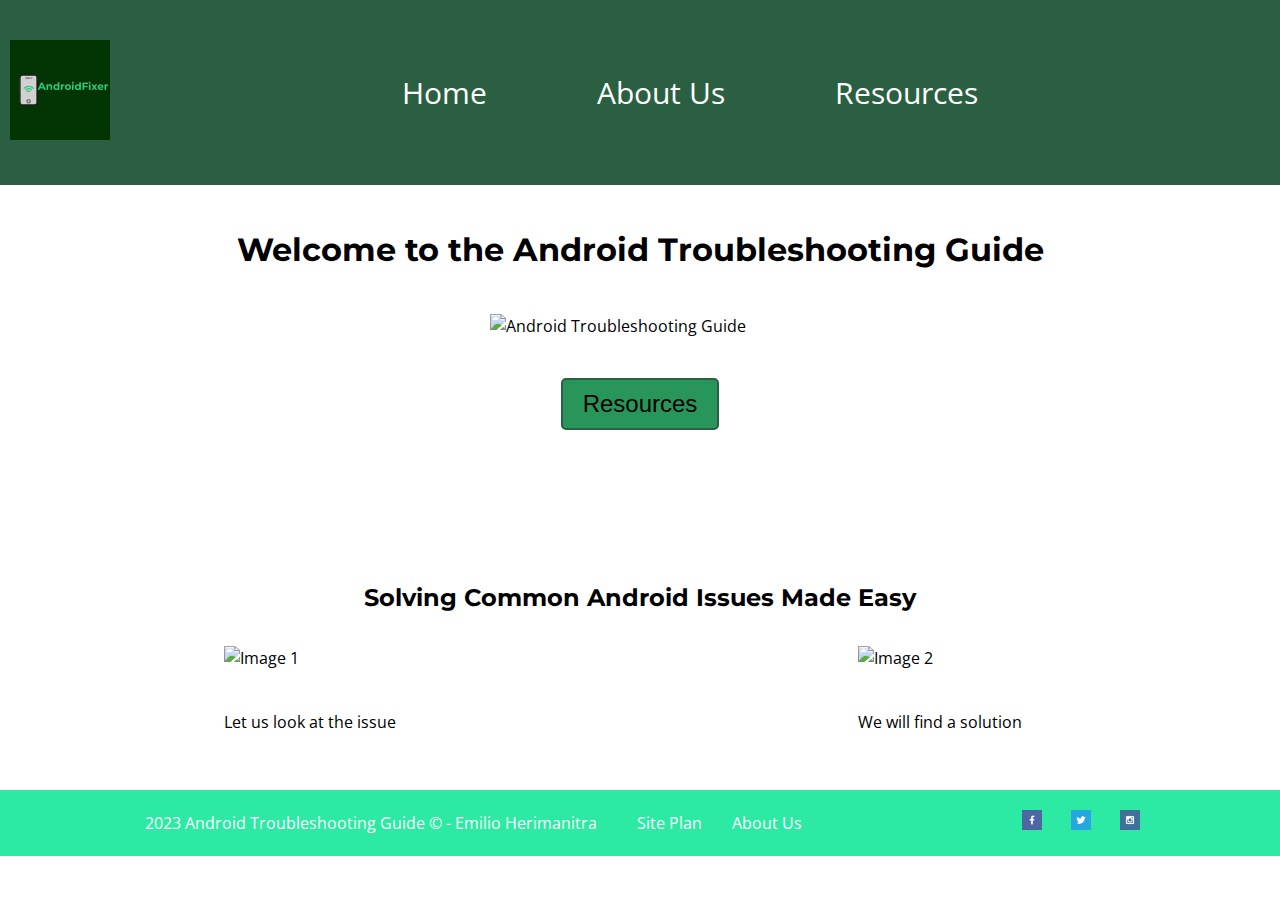
==== personal/index.html @ eae885b5 "Update index.html" ====
<!DOCTYPE html>
<html lang="en">
<head>
    <meta charset="UTF-8">
    <meta http-equiv="X-UA-Compatible" content="IE=edge">
    <meta name="viewport" content="width=device-width, initial-scale=1.0">
    <title>Android Troubleshooting Guide | Home</title>
    <link type="text/css" rel="stylesheet" href="styles/styles.css">
</head>
<body>
    <header>
        <a id="logo_link" href="index.html">
            <img class="logo" src="images/logo.png" alt="Dry Oar Logo">
        </a>
        <nav>
            <a href="index.html">Home</a>
            <a href="aboutus.html">About Us</a>
            <a href="resources.html">Resources</a>
        </nav>
    </header>

    <main>
      <section>
        <h1>Welcome to the Android Troubleshooting Guide</h1>
        <img class="first-image" src="https://images.unsplash.com/photo-1607252650355-f7fd0460ccdb?ixlib=rb-4.0.3&ixid=M3wxMjA3fDB8MHxwaG90by1wYWdlfHx8fGVufDB8fHx8fA%3D%3D&auto=format&fit=crop&w=870&q=80" alt="Android Troubleshooting Guide">
        <a href="https://emilio30h.github.io/wdd130/personal/resources.html">
          <button>Resources</button>
        <a>
        <h2>Solving Common Android Issues Made Easy</h2>
        <div class="rectangle">
          <div class="image-container">
            <img src="https://images.unsplash.com/photo-1523474438810-b04a2480633c?ixlib=rb-4.0.3&ixid=M3wxMjA3fDB8MHxwaG90by1wYWdlfHx8fGVufDB8fHx8fA%3D%3D&auto=format&fit=crop&w=870&q=80" alt="Image 1">
            <p class="image-description">Let us look at the issue</p>
          </div>
          <div class="image-container">
            <img src="https://images.pexels.com/photos/89955/pexels-photo-89955.jpeg?auto=compress&cs=tinysrgb&w=1260&h=750&dpr=1" alt="Image 2">
            <p class="image-description">We will find a solution</p>
          </div>
        </div>

      </section>
    </main>


    <footer>
    <p>2023 Android Troubleshooting Guide &copy; - Emilio Herimanitra</p>
    <p style="margin-left: 20px;"><a href="site-plan.html"> Site Plan</a></p>
    <p><a href="aboutus.html">About Us</a></p>
    <div class="social">
        <a href="https://facebook.com">
            <img src="images/facebook.png" alt="fb icon">
        </a>
        <a href="https://twitter.com">
            <img src="images/twitter.png" alt="twitter icon">
        </a>
        <a href="https://instagram.com">
            <img src="images/instagram.png" alt="instagram icon">
        </a>
    </div>
</footer>


</body>
</html>
---- personal/styles/styles.css ----
@import url('https://fonts.googleapis.com/css2?family=Montserrat&family=Open+Sans&display=swap');

/* Global Styles */
body {
  font-family: 'Open Sans', sans-serif;
  color: #000;
  line-height: 1.5;
  margin: 0;
  padding: 0;
}

h1, h2 {
  font-family: 'Montserrat', sans-serif;
  color: #000;
  text-align: center;
}

a {
  text-decoration: none;
  color: #000;
}

/* Header Styles */
header {
  background-color: #396E94;
  padding: 10px;
  display: grid; /* Use CSS Grid for layout */
  grid-template-columns: auto 1fr; /* Two columns, first column is the width of its content, second column takes up the remaining space */
  align-items: center;
}

.logo {
  width: 100px;
  height: auto;
}

#logo_link {
  margin-right: auto;
}

nav {
  display: flex;
  align-items: center;
  justify-content: center; /* Align links to the center */
  width: 100%;
  padding: 10px 0;
}

nav a {
  margin: 0 5px; /* Adjust the spacing between links */
  color: #ffffff;
  text-decoration: none;
  padding: 50px;
  font-size: 30px
}

nav a:hover {
  color: #7CFEF0;
}

nav a:first-child {
  margin-left: 0; /* Remove the left margin from the first link */
}

nav a:last-child {
  margin-right: 0; /* Remove the right margin from the last link */
}

/* Main Section Styles */
main {
  padding: 20px;
}

section {
  margin-bottom: 20px;
}

section h1 {
  margin-bottom: 10px;
  text-align: center;
}

section h2 {
  margin-top: 150px;
  margin-bottom: 30px;
}

section img {
  width: 100%;
  height: auto;
  margin-bottom: 10px;
  max-width: 300px; /* Limit the maximum width of images */
}

section button {
  background-color: #2CEAA3;
  color: #000;
  padding: 10px 20px;
  border: 2px solid #2A6041;
  border-radius: 5px;
  cursor: pointer;
  display: block; /* Make the button a block element */
  margin: 0 auto; /* Center the button horizontally */
  font-size: 24px;
}

section button:hover {
  box-shadow: 0 12px 16px 0 rgba(0,0,0,0.24), 0 17px 50px 0 rgba(0,0,0,0.19);
}

div.rectangle {
  display: flex;
  justify-content: space-between;
  align-items: center;
  flex-wrap: wrap;
  gap: 20px;
}

div.rectangle {
  display: grid;
  grid-template-columns: repeat(auto-fit, minmax(200px, 1fr)); /* Adjust the column size as needed */
  gap: 20px;
  justify-items: center;
}

div.rectangle img {
  width: 100%;
  height: auto;
}

div.rectangle p {
  text-align: center;
  margin-top: 30px; /* Adjust the margin value as needed */
  margin-right: 30px; /* Add the desired margin-right value */
}


/* Footer Styles */
footer {
  background-color: #2A6041;
  color: #FFF;
  padding: 20px;
  display: flex;
  align-items: center;
  justify-content: center; /* Align text to the center */
  flex-wrap: wrap; /* Wrap the content if it exceeds the width */
}

footer p {
  margin: 0;
  margin-left: 20px;
}

footer a {
  margin-right: 10px;
  color: #FFF;
}

footer a:hover{
  color: #28965A;
}

.social {
  margin-left: 200px;
}

.social img {
  width: 20px;
  height: 20px;
  margin-right: 5px;
  margin-left: 10px;
}

/* Palette Colors */
:root {
  --color-primary: #2A6041;
  --color-secondary: #28965A;
  --color-accent: #2CEAA3;
}

/* Apply Colors */
header {
  background-color: var(--color-primary);
}

nav a {
  color: #FFF;
}

section button {
  background-color: var(--color-secondary);
}

footer {
  background-color: var(--color-accent);
  color: #FFF;
}

.first-image {
  display: block;
  margin-left: auto;
  margin-right: auto;
  width: 50%;
  margin-top: 40px; /* Add desired space above the image */
  margin-bottom: 40px; /* Add desired space below the image */
}

.image-description {
  margin-right: 0px
}
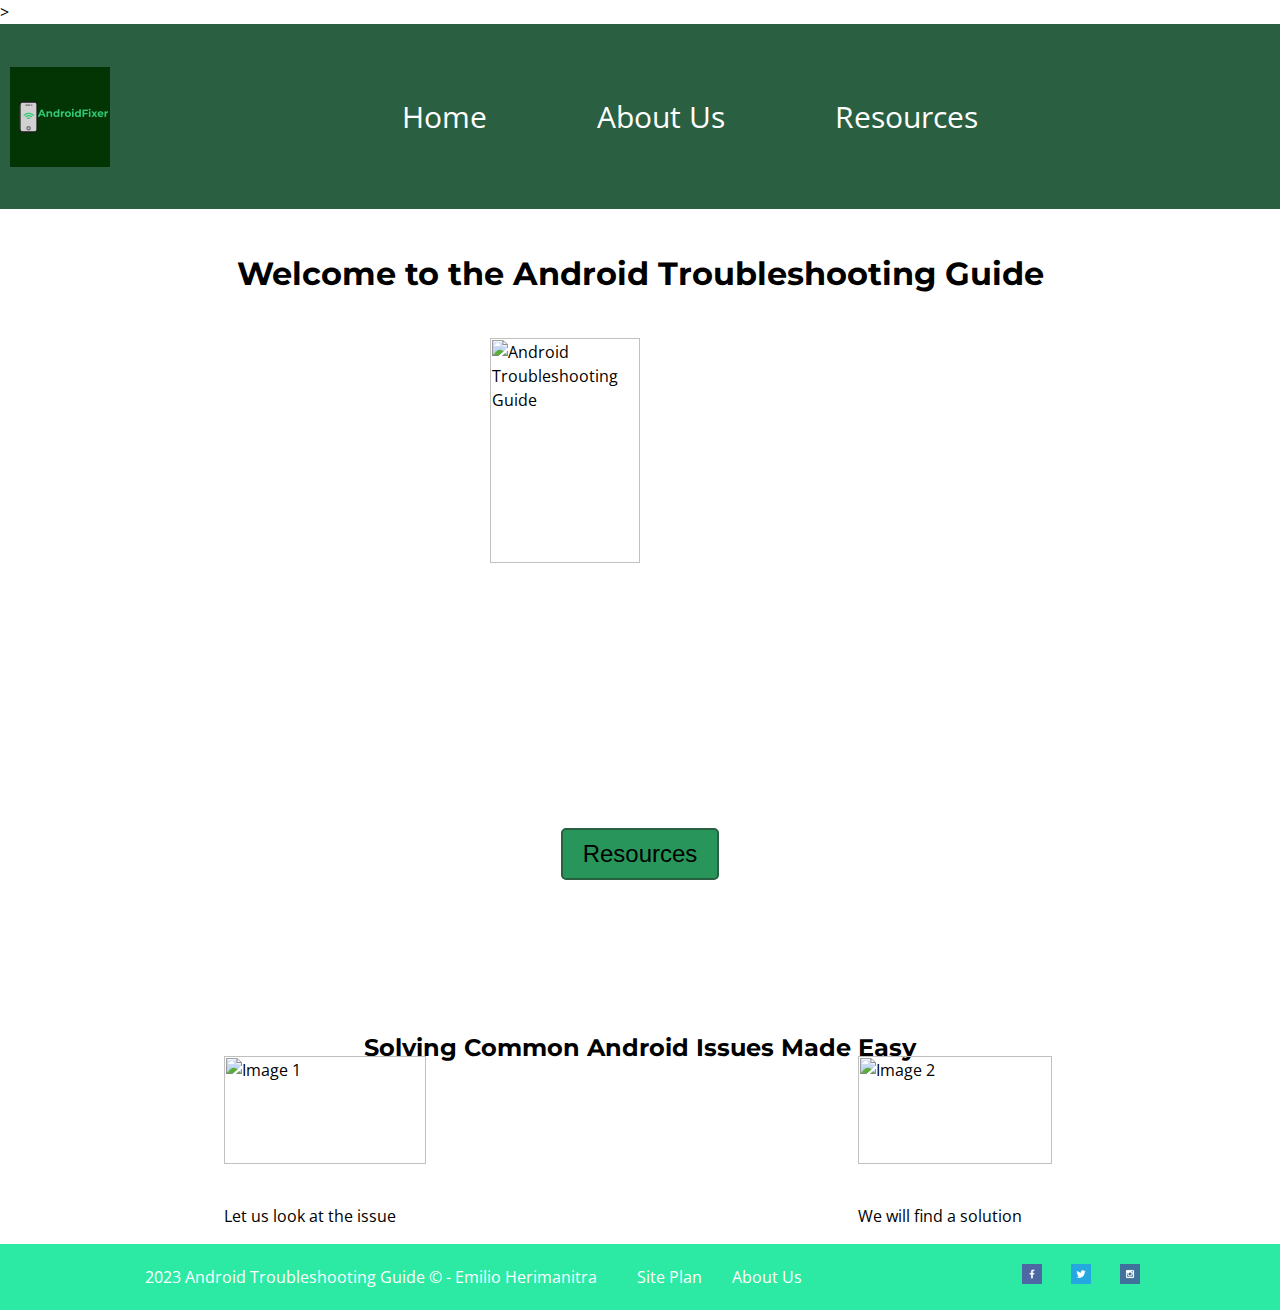
==== commit 13e05cf0: "Update index.html" ====
--- a/personal/index.html
+++ b/personal/index.html
@@ -1,4 +1,4 @@
-<!DOCTYPE html>
+><!DOCTYPE html>
 <html lang="en">
 <head>
     <meta charset="UTF-8">
@@ -20,7 +20,7 @@
     </header>
 
     <main>
-      <section>
+      <section class="section-with-background">
         <h1>Welcome to the Android Troubleshooting Guide</h1>
         <img class="first-image" src="https://images.unsplash.com/photo-1607252650355-f7fd0460ccdb?ixlib=rb-4.0.3&ixid=M3wxMjA3fDB8MHxwaG90by1wYWdlfHx8fGVufDB8fHx8fA%3D%3D&auto=format&fit=crop&w=870&q=80" alt="Android Troubleshooting Guide">
         <a href="https://emilio30h.github.io/wdd130/personal/resources.html">
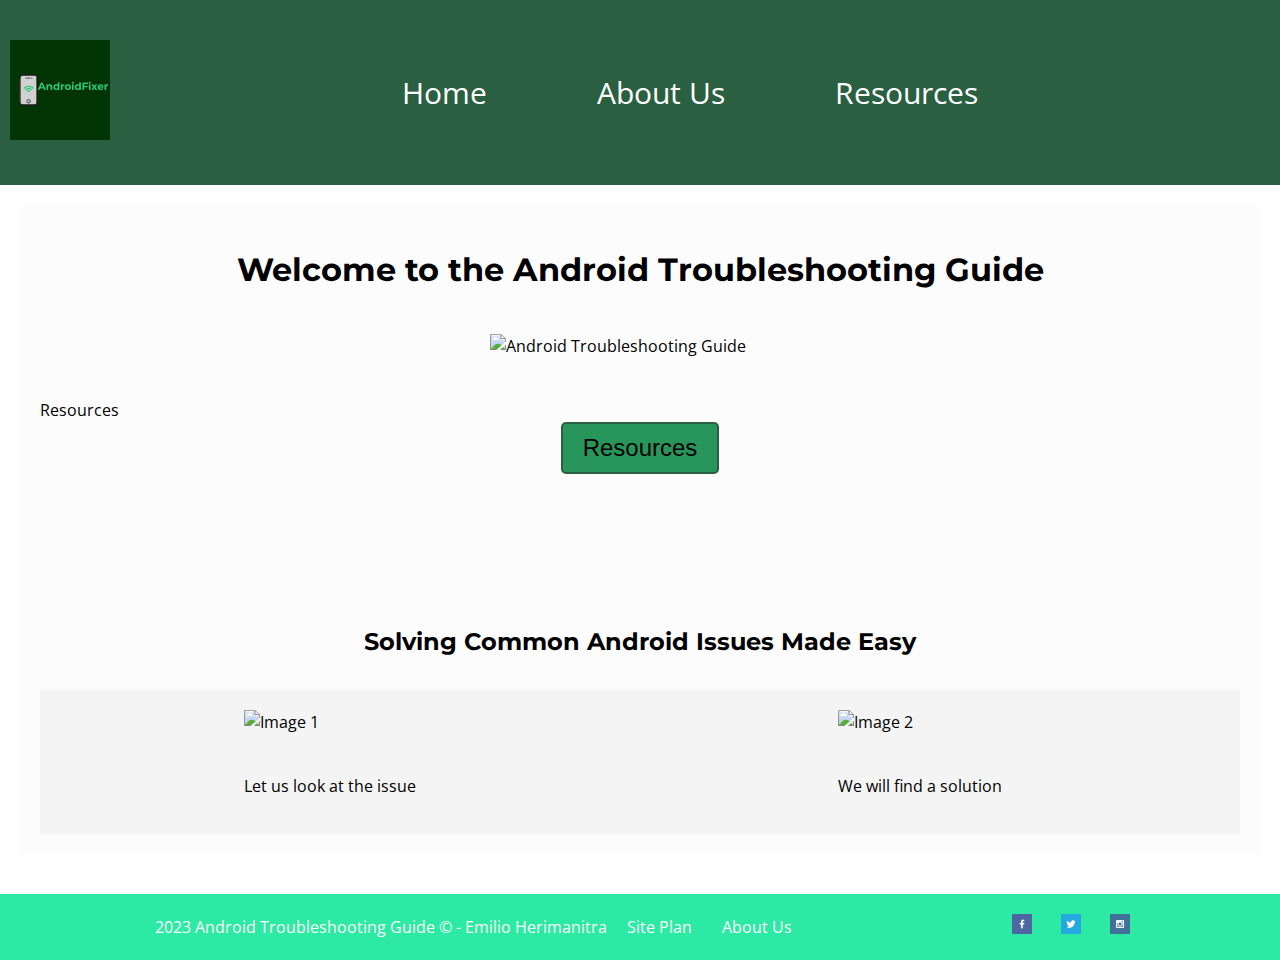
==== commit 6b10d182: "Update index.html validated" ====
--- a/personal/index.html
+++ b/personal/index.html
@@ -1,4 +1,4 @@
-><!DOCTYPE html>
+<!DOCTYPE html>
 <html lang="en">
 <head>
     <meta charset="UTF-8">
@@ -23,9 +23,10 @@
       <section class="section-with-background">
         <h1>Welcome to the Android Troubleshooting Guide</h1>
         <img class="first-image" src="https://images.unsplash.com/photo-1607252650355-f7fd0460ccdb?ixlib=rb-4.0.3&ixid=M3wxMjA3fDB8MHxwaG90by1wYWdlfHx8fGVufDB8fHx8fA%3D%3D&auto=format&fit=crop&w=870&q=80" alt="Android Troubleshooting Guide">
-        <a href="https://emilio30h.github.io/wdd130/personal/resources.html">
+        <div>
+          <a href="https://emilio30h.github.io/wdd130/personal/resources.html">Resources</a>
           <button>Resources</button>
-        <a>
+        </div>
         <h2>Solving Common Android Issues Made Easy</h2>
         <div class="rectangle">
           <div class="image-container">
@@ -44,7 +45,7 @@
 
     <footer>
     <p>2023 Android Troubleshooting Guide &copy; - Emilio Herimanitra</p>
-    <p style="margin-left: 20px;"><a href="site-plan.html"> Site Plan</a></p>
+    <p><a href="site-plan.html">Site Plan</a></p>
     <p><a href="aboutus.html">About Us</a></p>
     <div class="social">
         <a href="https://facebook.com">
--- a/personal/styles/styles.css
+++ b/personal/styles/styles.css
@@ -208,3 +208,13 @@
 .image-description {
   margin-right: 0px
 }
+
+.section-with-background {
+  background-color: rgba(0, 0, 0, 0.01); /* Set a very low alpha value for the background */
+  padding: 20px;
+}
+
+.rectangle {
+  background-color: rgba(0, 0, 0, 0.03); /* Set a very low alpha value for the background */
+  padding: 20px;
+}
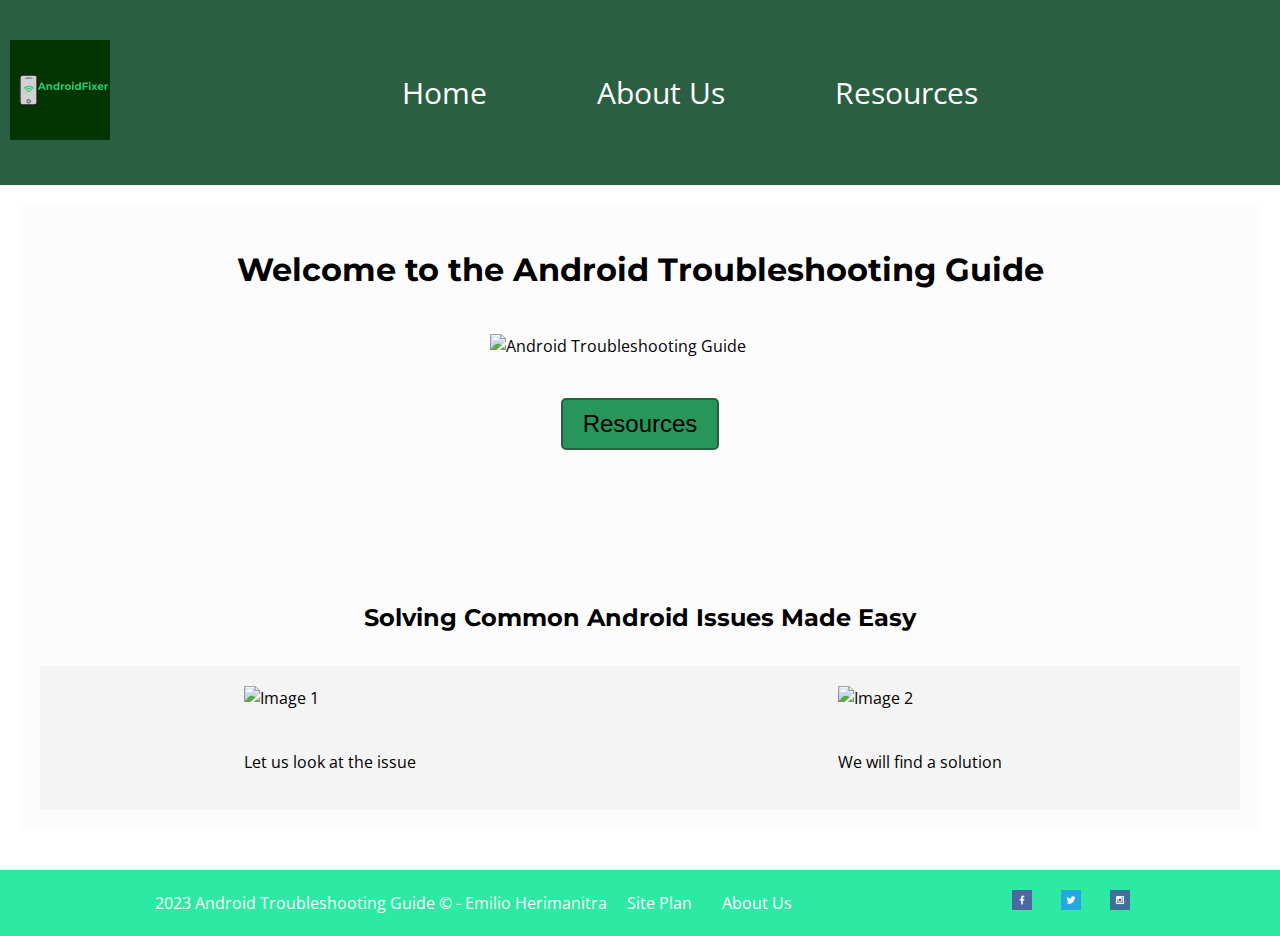
==== commit 7223054c: "Update index.html" ====
--- a/personal/index.html
+++ b/personal/index.html
@@ -1,65 +1,63 @@
 <!DOCTYPE html>
 <html lang="en">
 <head>
-    <meta charset="UTF-8">
-    <meta http-equiv="X-UA-Compatible" content="IE=edge">
-    <meta name="viewport" content="width=device-width, initial-scale=1.0">
-    <title>Android Troubleshooting Guide | Home</title>
-    <link type="text/css" rel="stylesheet" href="styles/styles.css">
+  <meta charset="UTF-8">
+  <meta http-equiv="X-UA-Compatible" content="IE=edge">
+  <meta name="viewport" content="width=device-width, initial-scale=1.0">
+  <title>Android Troubleshooting Guide | Home</title>
+  <link type="text/css" rel="stylesheet" href="styles/styles.css">
 </head>
 <body>
-    <header>
-        <a id="logo_link" href="index.html">
-            <img class="logo" src="images/logo.png" alt="Dry Oar Logo">
+  <header>
+    <a id="logo_link" href="index.html">
+      <img class="logo" src="images/logo.png" alt="Dry Oar Logo">
+    </a>
+    <nav>
+      <a href="index.html">Home</a>
+      <a href="aboutus.html">About Us</a>
+      <a href="resources.html">Resources</a>
+    </nav>
+  </header>
+
+  <main>
+    <section class="section-with-background">
+      <h1>Welcome to the Android Troubleshooting Guide</h1>
+      <img class="first-image" src="https://images.unsplash.com/photo-1607252650355-f7fd0460ccdb?ixlib=rb-4.0.3&ixid=M3wxMjA3fDB8MHxwaG90by1wYWdlfHx8fGVufDB8fHx8fA%3D%3D&auto=format&fit=crop&w=870&q=80" alt="Android Troubleshooting Guide">
+      <div class="button-wrapper">
+        <a href="https://emilio30h.github.io/wdd130/personal/resources.html">
+          <button>Resources</button>
         </a>
-        <nav>
-            <a href="index.html">Home</a>
-            <a href="aboutus.html">About Us</a>
-            <a href="resources.html">Resources</a>
-        </nav>
-    </header>
+      </div>
+      <h2>Solving Common Android Issues Made Easy</h2>
+      <div class="rectangle">
+        <div class="image-container">
+          <img src="https://images.unsplash.com/photo-1523474438810-b04a2480633c?ixlib=rb-4.0.3&ixid=M3wxMjA3fDB8MHxwaG90by1wYWdlfHx8fGVufDB8fHx8fA%3D%3D&auto=format&fit=crop&w=870&q=80" alt="Image 1">
+          <p class="image-description">Let us look at the issue</p>
+        </div>
+        <div class="image-container">
+          <img src="https://images.pexels.com/photos/89955/pexels-photo-89955.jpeg?auto=compress&cs=tinysrgb&w=1260&h=750&dpr=1" alt="Image 2">
+          <p class="image-description">We will find a solution</p>
+        </div>
+      </div>
+    </section>
+  </main>
 
-    <main>
-      <section class="section-with-background">
-        <h1>Welcome to the Android Troubleshooting Guide</h1>
-        <img class="first-image" src="https://images.unsplash.com/photo-1607252650355-f7fd0460ccdb?ixlib=rb-4.0.3&ixid=M3wxMjA3fDB8MHxwaG90by1wYWdlfHx8fGVufDB8fHx8fA%3D%3D&auto=format&fit=crop&w=870&q=80" alt="Android Troubleshooting Guide">
-        <div>
-          <a href="https://emilio30h.github.io/wdd130/personal/resources.html">Resources</a>
-          <button>Resources</button>
-        </div>
-        <h2>Solving Common Android Issues Made Easy</h2>
-        <div class="rectangle">
-          <div class="image-container">
-            <img src="https://images.unsplash.com/photo-1523474438810-b04a2480633c?ixlib=rb-4.0.3&ixid=M3wxMjA3fDB8MHxwaG90by1wYWdlfHx8fGVufDB8fHx8fA%3D%3D&auto=format&fit=crop&w=870&q=80" alt="Image 1">
-            <p class="image-description">Let us look at the issue</p>
-          </div>
-          <div class="image-container">
-            <img src="https://images.pexels.com/photos/89955/pexels-photo-89955.jpeg?auto=compress&cs=tinysrgb&w=1260&h=750&dpr=1" alt="Image 2">
-            <p class="image-description">We will find a solution</p>
-          </div>
-        </div>
-
-      </section>
-    </main>
-
-
-    <footer>
+  <footer>
     <p>2023 Android Troubleshooting Guide &copy; - Emilio Herimanitra</p>
-    <p><a href="site-plan.html">Site Plan</a></p>
+    <p style="margin-left: 20px;"><a href="site-plan.html">Site Plan</a></p>
     <p><a href="aboutus.html">About Us</a></p>
     <div class="social">
-        <a href="https://facebook.com">
-            <img src="images/facebook.png" alt="fb icon">
-        </a>
-        <a href="https://twitter.com">
-            <img src="images/twitter.png" alt="twitter icon">
-        </a>
-        <a href="https://instagram.com">
-            <img src="images/instagram.png" alt="instagram icon">
-        </a>
+      <a href="https://facebook.com">
+        <img src="images/facebook.png" alt="fb icon">
+      </a>
+      <a href="https://twitter.com">
+        <img src="images/twitter.png" alt="twitter icon">
+      </a>
+      <a href="https://instagram.com">
+        <img src="images/instagram.png" alt="instagram icon">
+      </a>
     </div>
-</footer>
-
+  </footer>
 
 </body>
 </html>
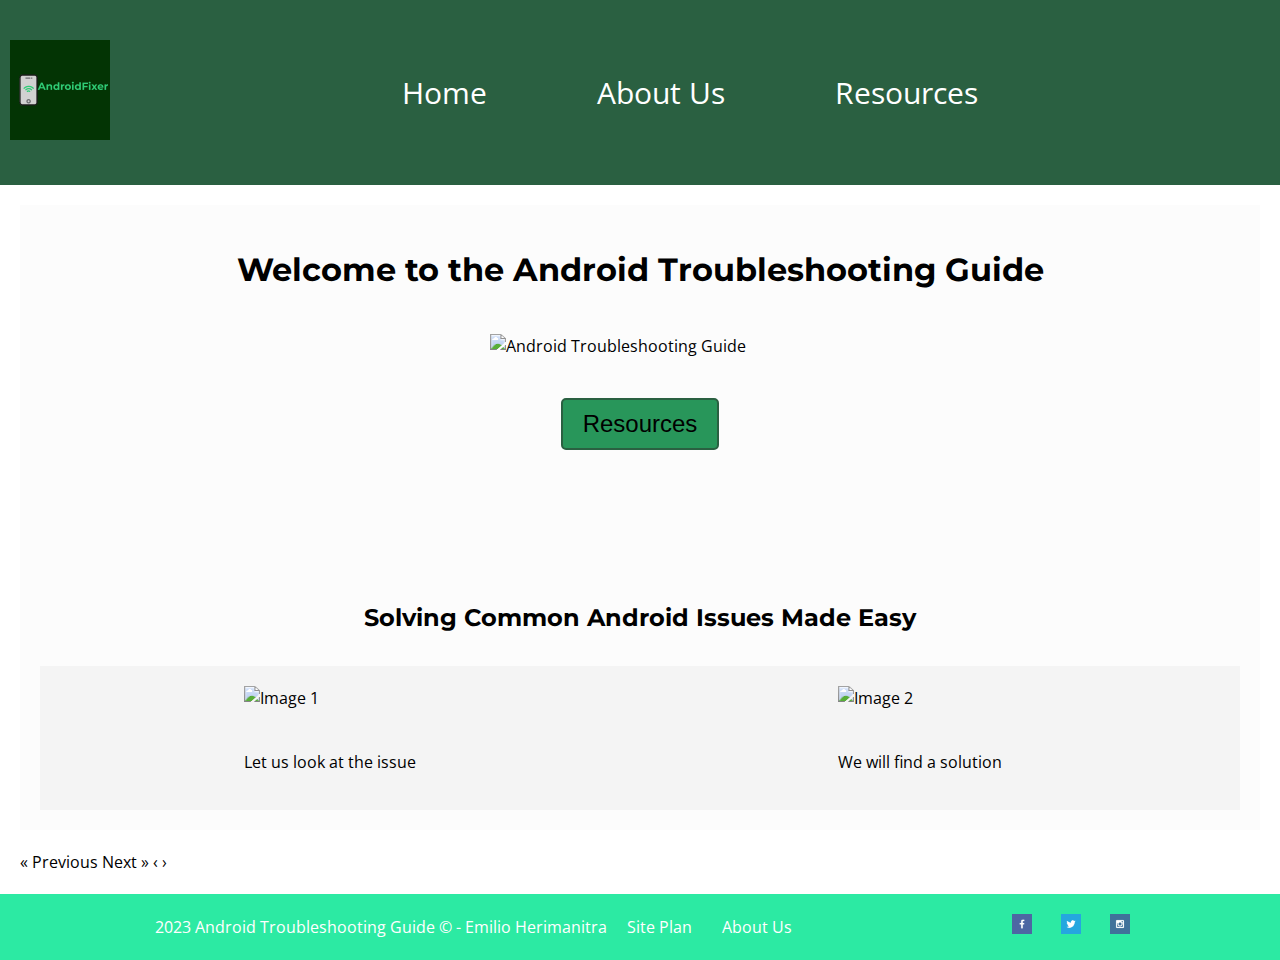
==== commit 896fadff: "Update index.html from codepen" ====
--- a/personal/index.html
+++ b/personal/index.html
@@ -24,9 +24,7 @@
       <h1>Welcome to the Android Troubleshooting Guide</h1>
       <img class="first-image" src="https://images.unsplash.com/photo-1607252650355-f7fd0460ccdb?ixlib=rb-4.0.3&ixid=M3wxMjA3fDB8MHxwaG90by1wYWdlfHx8fGVufDB8fHx8fA%3D%3D&auto=format&fit=crop&w=870&q=80" alt="Android Troubleshooting Guide">
       <div class="button-wrapper">
-        <a href="https://emilio30h.github.io/wdd130/personal/resources.html">
-          <button>Resources</button>
-        </a>
+        <button onclick="window.location.href='https://emilio30h.github.io/wdd130/personal/resources.html'">Resources</button>
       </div>
       <h2>Solving Common Android Issues Made Easy</h2>
       <div class="rectangle">
@@ -40,6 +38,12 @@
         </div>
       </div>
     </section>
+    
+    <a href="#" class="previous">&laquo; Previous</a>
+    <a href="#" class="next">Next &raquo;</a>
+
+    <a href="#" class="previous round">&#8249;</a>
+    <a href="#" class="next round">&#8250;</a>
   </main>
 
   <footer>
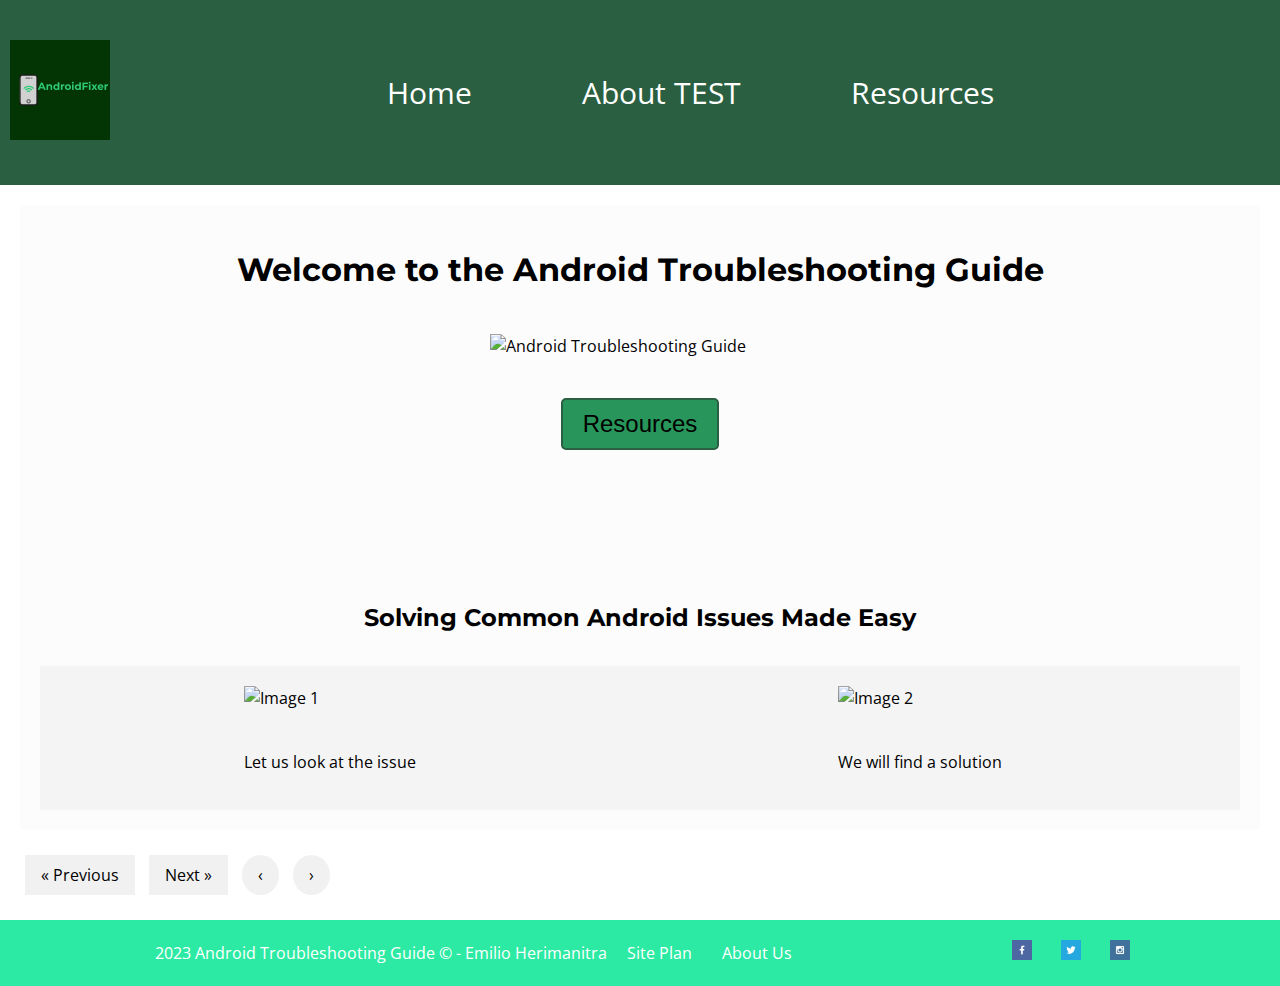
==== commit 958ff04e: "test" ====
--- a/personal/index.html
+++ b/personal/index.html
@@ -14,7 +14,7 @@
     </a>
     <nav>
       <a href="index.html">Home</a>
-      <a href="aboutus.html">About Us</a>
+      <a href="aboutus.html">About TEST</a>
       <a href="resources.html">Resources</a>
     </nav>
   </header>
--- a/personal/styles/styles.css
+++ b/personal/styles/styles.css
@@ -218,3 +218,26 @@
   background-color: rgba(0, 0, 0, 0.03); /* Set a very low alpha value for the background */
   padding: 20px;
 }
+
+.previous,
+.next {
+  text-decoration: none;
+  display: inline-block;
+  padding: 8px 16px;
+  background-color: #f1f1f1;
+  color: black;
+  margin: 5px;
+  transition: background-color 0.3s, color 0.3s;
+}
+
+.previous:hover,
+.next:hover {
+  background-color: #ddd;
+  color: black;
+}
+
+.previous.round,
+.next.round {
+  border-radius: 50%;
+}
+
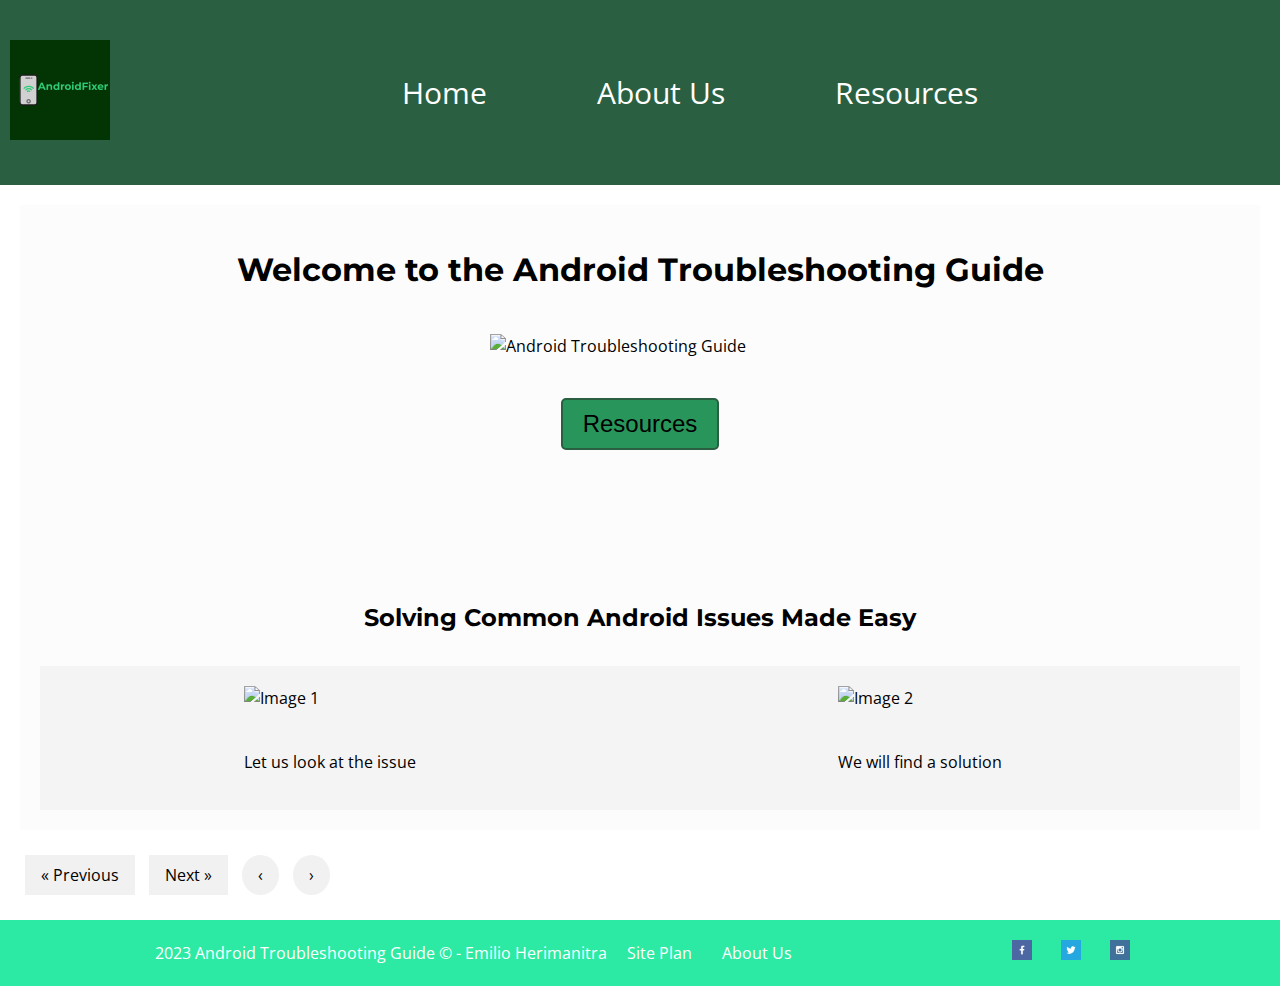
==== commit 8f66011f: "test done back to normal!" ====
--- a/personal/index.html
+++ b/personal/index.html
@@ -14,7 +14,7 @@
     </a>
     <nav>
       <a href="index.html">Home</a>
-      <a href="aboutus.html">About TEST</a>
+      <a href="aboutus.html">About Us</a>
       <a href="resources.html">Resources</a>
     </nav>
   </header>
